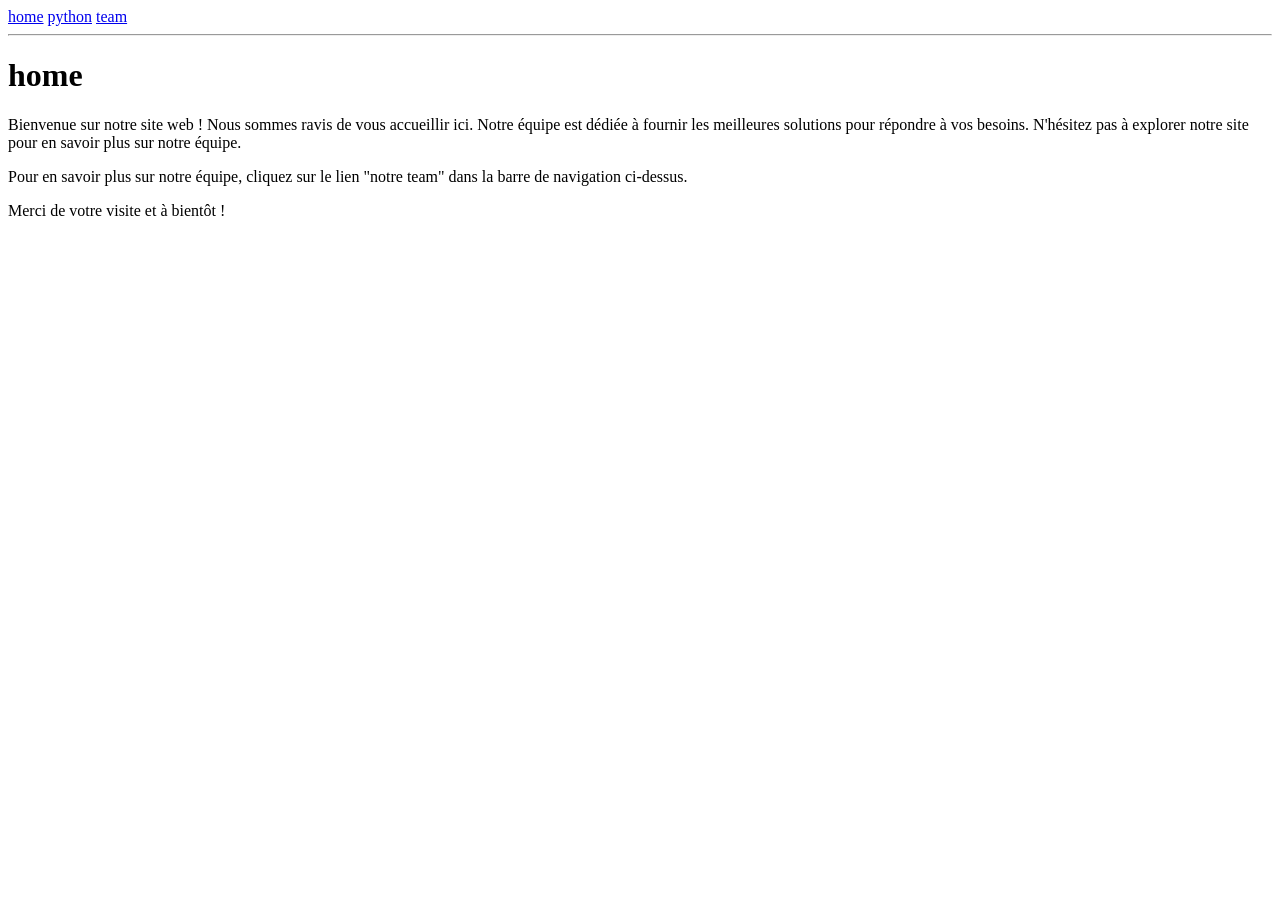
==== index.html @ b09ad953 "add index" ====
<!DOCTYPE html>
<html>
    <head>
        <meta charset="UTF-8">
        <meta name="viewport" content="width=device-width, initial-scale=1.0">
        <title>home</title>
        <link rel="stylesheet" href="styles.css">
    </head>

    <body>
        <nav>
            <a href="index.html">home</a>
            <a href="python.html">python</a>
            <a href="team.html">team</a>
            <hr>
        </nav>

        <h1>home</h1>

        <p>Bienvenue sur notre site web ! Nous sommes ravis de vous accueillir ici. Notre équipe est dédiée à fournir les meilleures solutions pour répondre à vos besoins. N'hésitez pas à explorer notre site pour en savoir plus sur notre équipe.</p>
        <p>Pour en savoir plus sur notre équipe, cliquez sur le lien "notre team" dans la barre de navigation ci-dessus.</p>
        <p>Merci de votre visite et à bientôt !</p>
    </body>
</html>
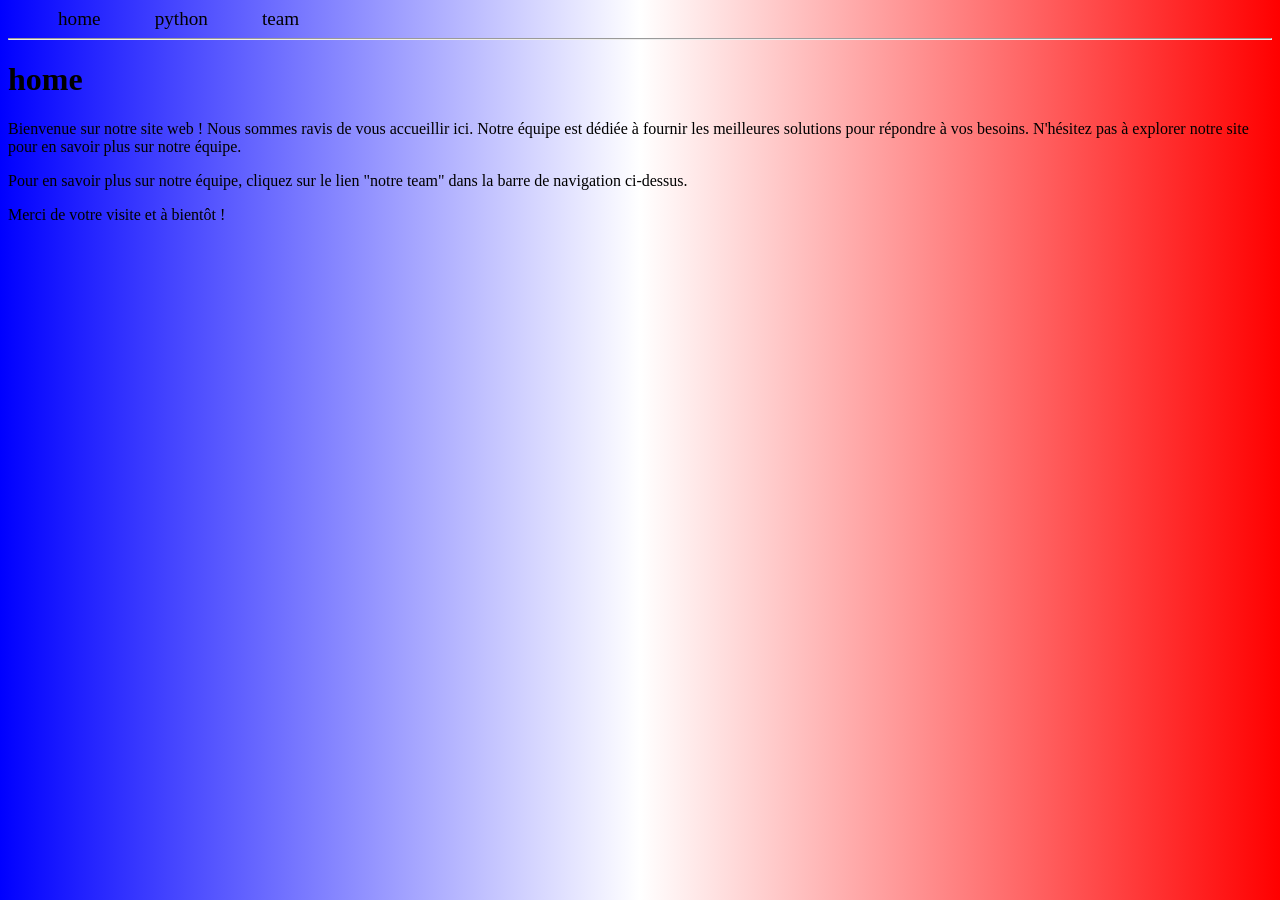
==== commit a05bec51: "Integrate Google Analytics tracking code Added Google Analytics tracking script to the header." ====
--- a/index.html
+++ b/index.html
@@ -5,6 +5,15 @@
         <meta name="viewport" content="width=device-width, initial-scale=1.0">
         <title>home</title>
         <link rel="stylesheet" href="styles.css">
+        <!-- Google tag (gtag.js) -->
+<script async src="https://www.googletagmanager.com/gtag/js?id=G-YP8ECFL45Y"></script>
+<script>
+  window.dataLayer = window.dataLayer || [];
+  function gtag(){dataLayer.push(arguments);}
+  gtag('js', new Date());
+
+  gtag('config', 'G-YP8ECFL45Y');
+</script>
     </head>
 
     <body>
--- a/styles.css
+++ b/styles.css
@@ -0,0 +1,15 @@
+body{
+    background: linear-gradient(to right, blue, white, red);
+}
+
+a:link
+{
+    font-weight:normal;
+    text-decoration:none;
+    color: black;
+}
+
+nav a{
+    margin-left: 50px;
+    font-size: 1.2em;
+}
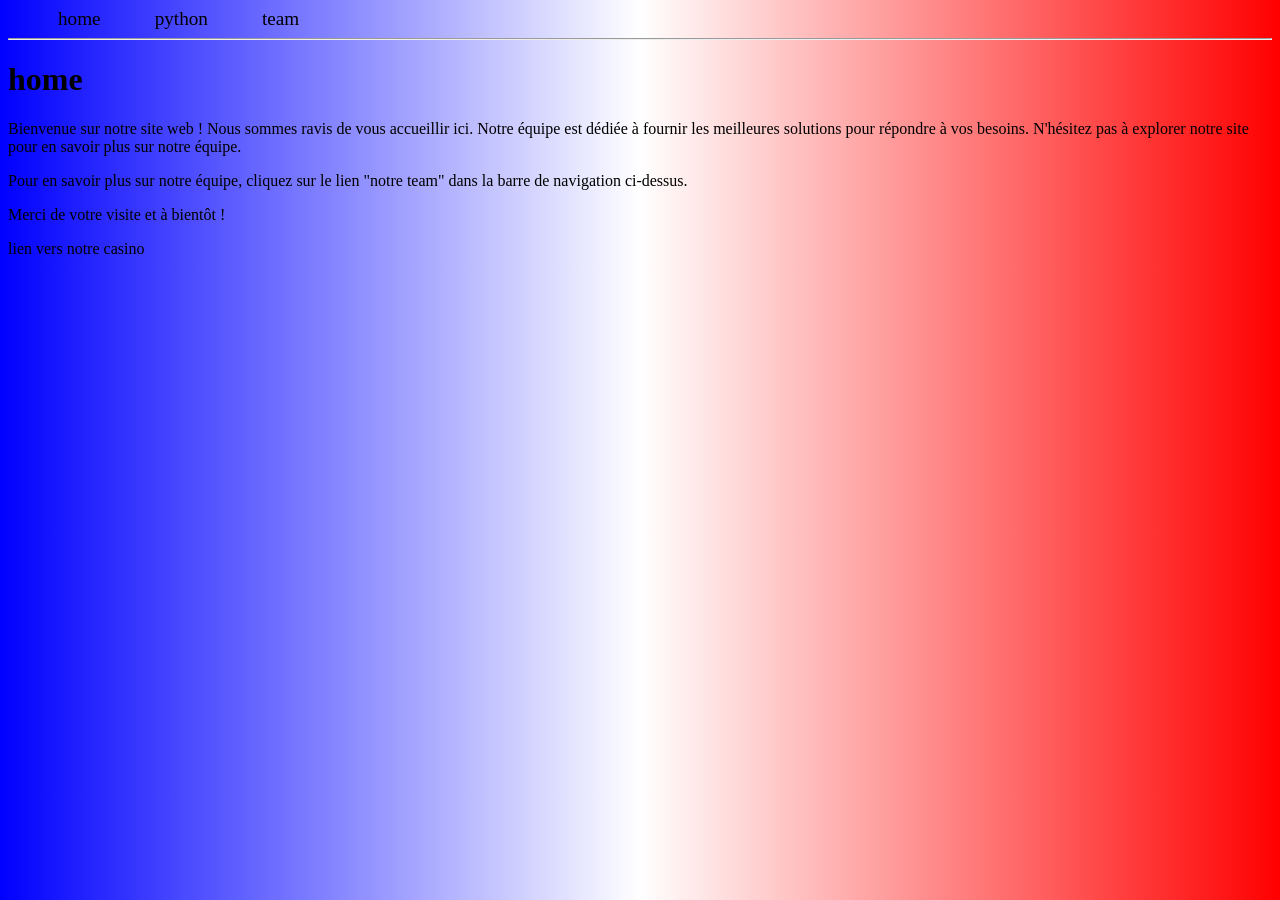
==== commit 2b3f0f07: "Add link to casino in index.html" ====
--- a/index.html
+++ b/index.html
@@ -29,5 +29,6 @@
         <p>Bienvenue sur notre site web ! Nous sommes ravis de vous accueillir ici. Notre équipe est dédiée à fournir les meilleures solutions pour répondre à vos besoins. N'hésitez pas à explorer notre site pour en savoir plus sur notre équipe.</p>
         <p>Pour en savoir plus sur notre équipe, cliquez sur le lien "notre team" dans la barre de navigation ci-dessus.</p>
         <p>Merci de votre visite et à bientôt !</p>
+        <a href="https://joris-farrugia.github.io/Kahootsino/">lien vers notre casino</a>
     </body>
 </html>
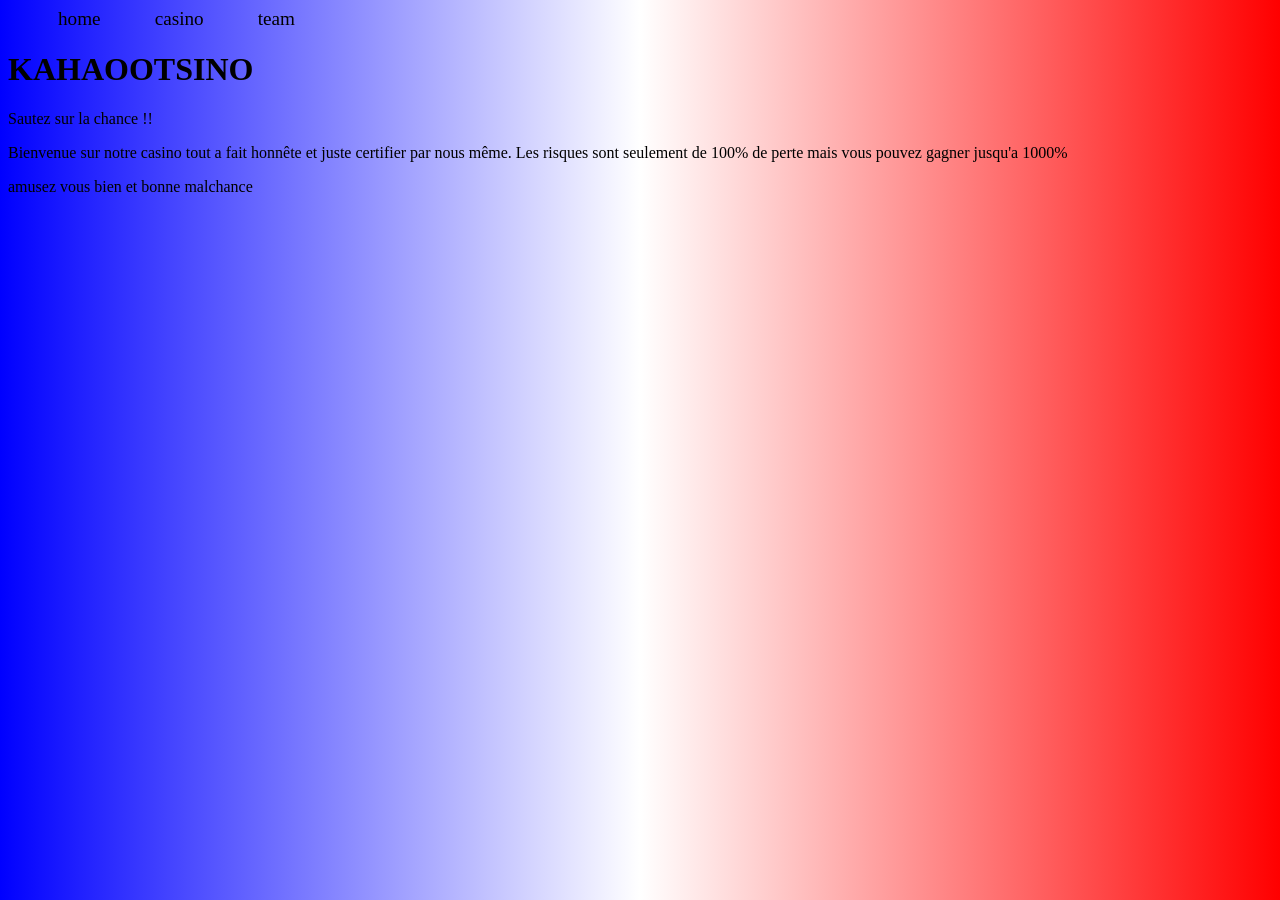
==== commit 7791862f: "Revamp index.html for casino promotion Removed Google tag scripts and updated content to promote a c" ====
--- a/index.html
+++ b/index.html
@@ -5,30 +5,19 @@
         <meta name="viewport" content="width=device-width, initial-scale=1.0">
         <title>home</title>
         <link rel="stylesheet" href="styles.css">
-        <!-- Google tag (gtag.js) -->
-<script async src="https://www.googletagmanager.com/gtag/js?id=G-YP8ECFL45Y"></script>
-<script>
-  window.dataLayer = window.dataLayer || [];
-  function gtag(){dataLayer.push(arguments);}
-  gtag('js', new Date());
-
-  gtag('config', 'G-YP8ECFL45Y');
-</script>
     </head>
 
     <body>
         <nav>
             <a href="index.html">home</a>
-            <a href="python.html">python</a>
+            <a href="casino.html">casino</a>
             <a href="team.html">team</a>
-            <hr>
         </nav>
 
-        <h1>home</h1>
-
-        <p>Bienvenue sur notre site web ! Nous sommes ravis de vous accueillir ici. Notre équipe est dédiée à fournir les meilleures solutions pour répondre à vos besoins. N'hésitez pas à explorer notre site pour en savoir plus sur notre équipe.</p>
-        <p>Pour en savoir plus sur notre équipe, cliquez sur le lien "notre team" dans la barre de navigation ci-dessus.</p>
-        <p>Merci de votre visite et à bientôt !</p>
-        <a href="https://joris-farrugia.github.io/Kahootsino/">lien vers notre casino</a>
+        <h1>KAHAOOTSINO</h1>
+        
+        <p>Sautez sur la chance !!</p>
+        <p>Bienvenue sur notre casino tout a fait honnête et juste certifier par nous même. Les risques sont seulement de 100% de perte mais vous pouvez gagner jusqu'a 1000%</p>
+        <p>amusez vous bien et bonne malchance</p>
     </body>
 </html>
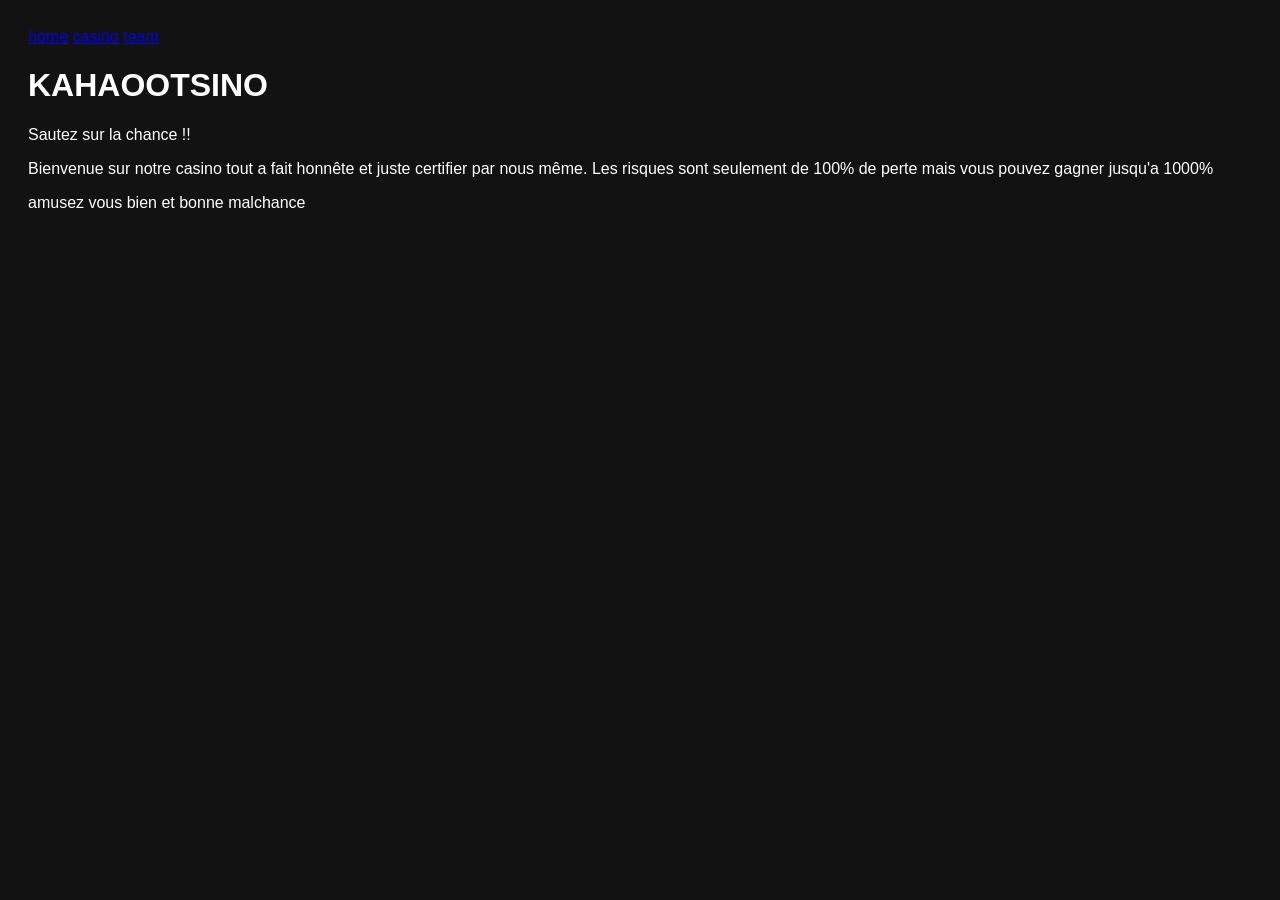
==== commit 612f53b2: "Update casino link to local page" ====
--- a/styles.css
+++ b/styles.css
@@ -1,15 +1,185 @@
-body{
-    background: linear-gradient(to right, blue, white, red);
-}
-
-a:link
-{
-    font-weight:normal;
-    text-decoration:none;
-    color: black;
-}
-
-nav a{
-    margin-left: 50px;
-    font-size: 1.2em;
-}
+body {
+      background-color: #121212;
+      color: white;
+      font-family: Arial, sans-serif;
+      padding: 20px;
+    }
+    .game-section {
+      background-color: #1e1e1e;
+      border-radius: 10px;
+      padding: 20px;
+      margin-bottom: 20px;
+    }
+    .game-title {
+      text-align: center;
+      font-size: 24px;
+      margin-bottom: 20px;
+    }
+    .chips {
+      display: flex;
+      gap: 10px;
+      margin: 8px 0;
+      flex-wrap: wrap;
+    }
+    .chip {
+      width: 50px;
+      height: 50px;
+      border-radius: 50%;
+      background: #fff;
+      color: #111;
+      font-weight: bold;
+      display: flex;
+      align-items: center;
+      justify-content: center;
+      cursor: pointer;
+      box-shadow: 0 5px 10px #000;
+    }
+    button {
+      background-color: #ffcc00;
+      color: black;
+      border: none;
+      padding: 10px 16px;
+      margin-top: 10px;
+      border-radius: 6px;
+      font-weight: bold;
+      cursor: pointer;
+    }
+    .slot-container {
+      display: flex;
+      justify-content: center;
+      gap: 10px;
+      font-size: 50px;
+      margin: 12px 0;
+      position: relative;
+      overflow: hidden;
+      height: 60px;
+      align-items: center;
+    }
+    .reel {
+      width: 60px;
+      height: 60px;
+      display: flex;
+      align-items: center;
+      justify-content: center;
+    }
+    .roulette-wheel {
+      width: 200px;
+      height: 200px;
+      border-radius: 50%;
+      background: conic-gradient(
+        red 0deg 18deg,
+        black 18deg 36deg,
+        red 36deg 54deg,
+        black 54deg 72deg,
+        red 72deg 90deg,
+        black 90deg 108deg,
+        red 108deg 126deg,
+        black 126deg 144deg,
+        red 144deg 162deg,
+        black 162deg 180deg,
+        red 180deg 198deg,
+        black 198deg 216deg,
+        red 216deg 234deg,
+        black 234deg 252deg,
+        red 252deg 270deg,
+        black 270deg 288deg,
+        red 288deg 306deg,
+        black 306deg 324deg,
+        red 324deg 342deg,
+        black 342deg 360deg
+      );
+      margin: 0 auto 20px;
+      position: relative;
+      display: flex;
+      align-items: center;
+      justify-content: center;
+      font-size: 30px;
+    }
+    .roulette-center {
+      width: 50px;
+      height: 50px;
+      background-color: #333;
+      border-radius: 50%;
+      display: flex;
+      align-items: center;
+      justify-content: center;
+    }
+    .roulette-table {
+      display: flex;
+      justify-content: center;
+      gap: 5px;
+      margin: 20px 0;
+      flex-wrap: wrap;
+    }
+    .roulette-number {
+      width: 40px;
+      height: 40px;
+      display: flex;
+      align-items: center;
+      justify-content: center;
+      border-radius: 5px;
+      font-weight: bold;
+    }
+    .red { background-color: red; }
+    .black { background-color: black; }
+    .green { background-color: green; }
+    .spin-roulette {
+      animation: spin 2s linear;
+    }
+    @keyframes spin {
+      0% { transform: rotate(0deg); }
+      100% { transform: rotate(720deg); }
+    }
+    .btn-row {
+      display: flex;
+      gap: 8px;
+      margin-top: 10px;
+    }
+    .hand-row {
+      display: flex;
+      align-items: flex-end;
+      justify-content: space-between;
+      margin-bottom: 12px;
+    }
+    .hand {
+      background: rgba(255, 255, 255, 0.03);
+      padding: 12px;
+      border-radius: 10px;
+      min-height: 120px;
+      flex: 1;
+      display: flex;
+      flex-direction: column;
+      align-items: center;
+      gap: 8px;
+      margin: 0 8px;
+    }
+    .hand h3 {
+      margin: 0;
+      font-weight: 600;
+      font-size: 14px;
+    }
+    .cards {
+      display: flex;
+      gap: 8px;
+    }
+    .card {
+      width: 64px;
+      height: 88px;
+      border-radius: 8px;
+      background: white;
+      color: black;
+      display: flex;
+      align-items: center;
+      justify-content: center;
+      font-weight: 700;
+      box-shadow: 0 4px 6px rgba(2, 6, 23, 0.4);
+    }
+    .card.back {
+      background: linear-gradient(135deg, #0b2b2b, #0f1724);
+      color: transparent;
+    }
+    .small { font-size: 12px; margin-left: 6px; }
+    .inline-info { margin-left: 12px; font-weight: 600; }
+    figure{
+      display: inline-flex;
+    }
